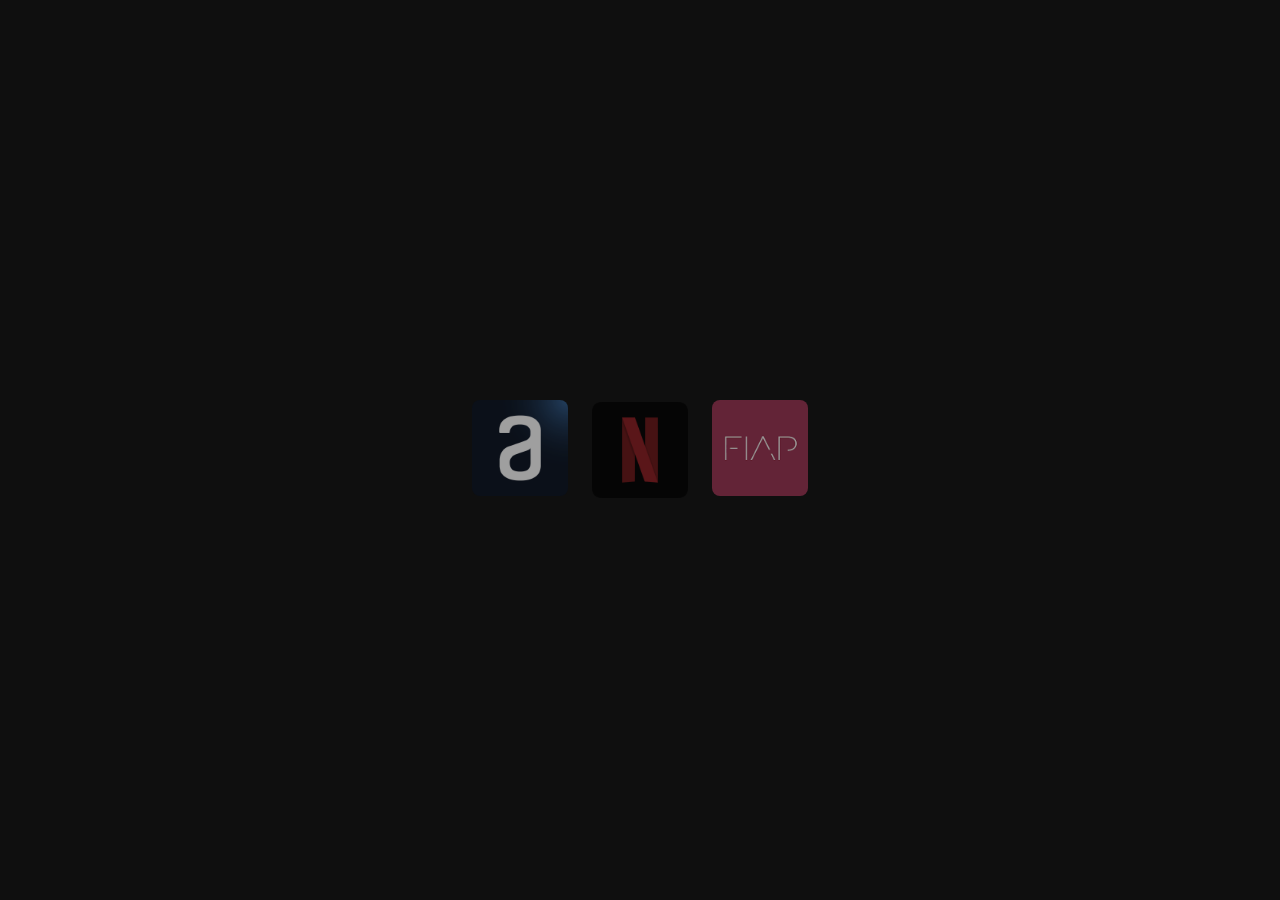
==== aula-04/index.html @ c229fbaf "feat: Adicione aula 4" ====
<!doctype html>
<html lang="pt-br">
  <head>
    <title>Netflix</title>
    <meta charset="UTF-8" />
    <meta name="viewport" content="width=device-width, initial-scale=1.0" />
    <meta name="description" content="Netflix | Seleção de perfil ." />
    <link rel="icon" type="image/png" href="./assets/favicon.png" />

    <style>
      body {
        margin: 0;
        height: 100vh;
        background: #0f0f0f;

        display: flex;
        align-items: center;
        justify-content: center;
      }

      video {
        width: 100%;
        height: 100%;
        object-fit: cover;
      }

      .appIconContainer {
        gap: 24px;
        display: flex;
        align-items: center;
        justify-content: center;
      }

      .fiapIcon,
      .aluraIcon,
      .netflixIcon {
        width: 96px;
        cursor: pointer;
        border-radius: 8px;
      }

      .fiapIcon,
      .aluraIcon,
      .netflixIcon {
        opacity: 0.6;
        filter: grayscale(50%);
        transition: transform 0.3s ease;
      }

      .fiapIcon:hover,
      .aluraIcon:hover,
      .netflixIcon:hover {
        opacity: 1;
        filter: grayscale(0%);
        transform: translateY(-10%);
      }
    </style>
  </head>

  <body>
    <div class="appIconContainer">
      <a
        target="_blank"
        rel="noopener noreferrer"
        href="https://www.alura.com.br/"
      >
        <img
          alt="Alura Icon"
          class="appIcon aluraIcon"
          src="./assets/alura-icon.png"
        />
      </a>
      <img
        alt="Netflix App Icon"
        src="./assets/app-icon.png"
        class="appIcon netflixIcon"
      />
      <a
        target="_blank"
        rel="noopener noreferrer"
        href="https://www.fiap.com.br/"
      >
        <img
          alt="FIAP Icon"
          class="appIcon fiapIcon"
          src="./assets/fiap-icon.webp"
        />
      </a>
    </div>

    <script>
      const button = document.querySelector(".netflixIcon");

      button.addEventListener("click", () => {
        window.location.href = "animation.html";
      });
    </script>
  </body>
</html>
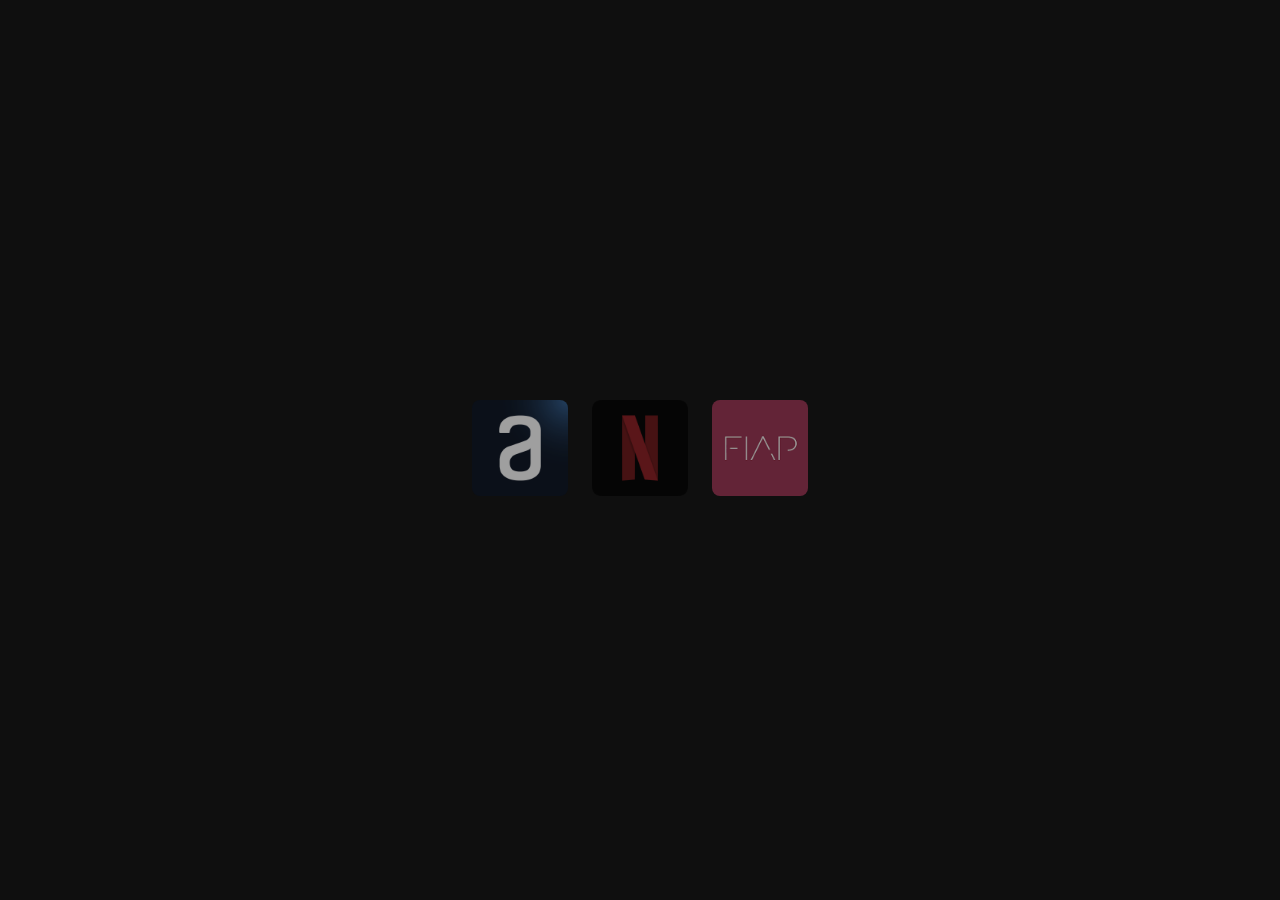
==== commit 9d3d9b9e: "style: Ajuste o tamanho do netflixIcon" ====
--- a/aula-04/index.html
+++ b/aula-04/index.html
@@ -39,6 +39,11 @@
         border-radius: 8px;
       }
 
+      .netflixIcon {
+        height: 96px;
+        width: 96px;
+      }
+
       .fiapIcon,
       .aluraIcon,
       .netflixIcon {
@@ -70,11 +75,13 @@
           src="./assets/alura-icon.png"
         />
       </a>
-      <img
-        alt="Netflix App Icon"
-        src="./assets/app-icon.png"
-        class="appIcon netflixIcon"
-      />
+      <a>
+        <img
+          alt="Netflix App Icon"
+          src="./assets/app-icon.png"
+          class="appIcon netflixIcon"
+        />
+      </a>
       <a
         target="_blank"
         rel="noopener noreferrer"
